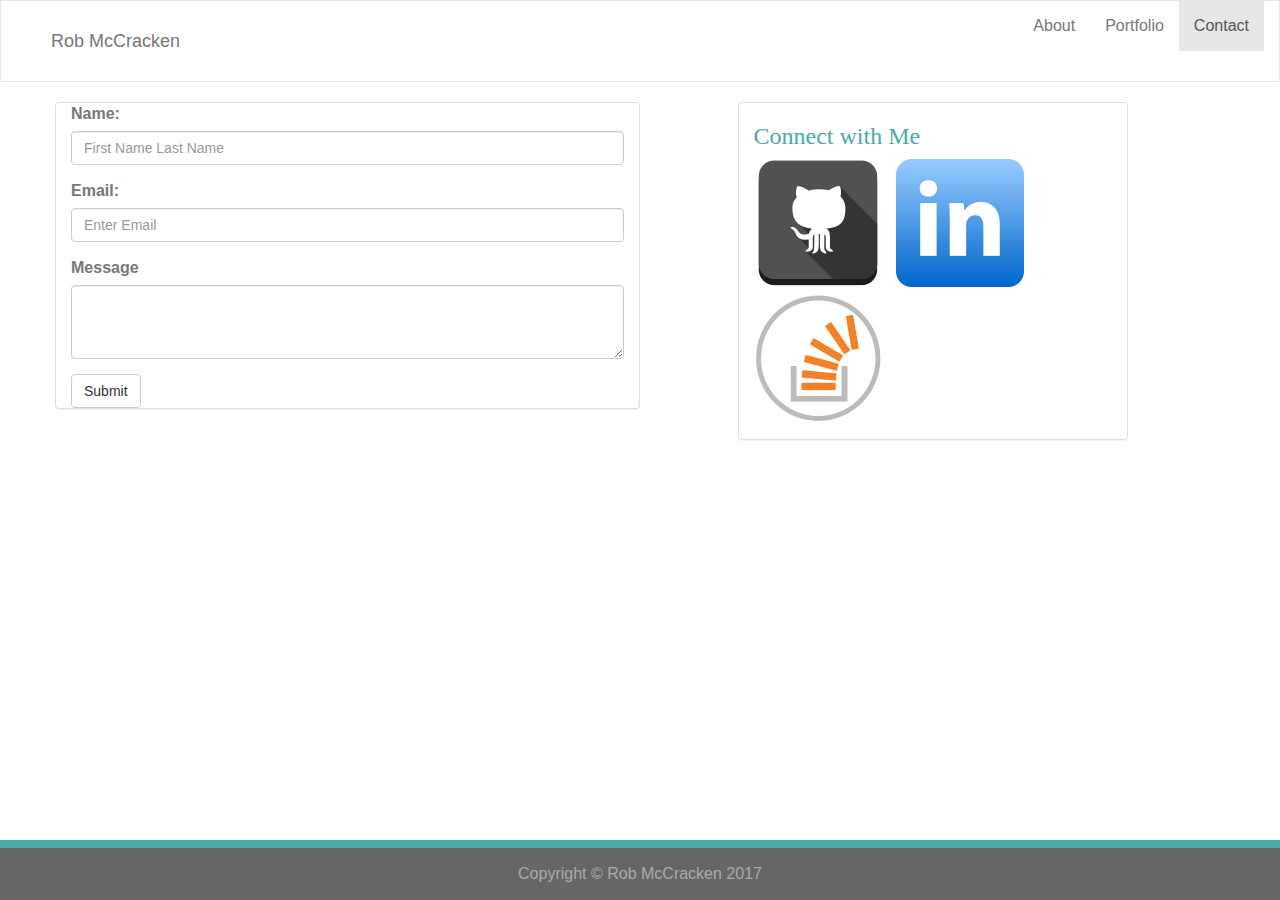
==== contact.html @ deae5d31 "Add files via upload" ====
<!DOCTYPE html>
<html lang="en">
<head>
  <title>Bootstrap Example</title>
  <meta charset="utf-8">
  <meta name="viewport" content="width=device-width, initial-scale=1">
  <link rel="stylesheet" href="https://maxcdn.bootstrapcdn.com/bootstrap/3.3.7/css/bootstrap.min.css">
  <script src="https://ajax.googleapis.com/ajax/libs/jquery/3.2.1/jquery.min.js"></script>
  <script src="https://maxcdn.bootstrapcdn.com/bootstrap/3.3.7/js/bootstrap.min.js"></script>
  <link rel="stylesheet" type="text/css" href="assets/css/style.css">
</head>
<body>

<nav class="navbar navbar-default">
  <div class="container-fluid">
    <div class="navbar-header">
      <button type="button" class="navbar-toggle" data-toggle="collapse" data-target="#myNavbar">
        <span class="icon-bar"></span>
        <span class="icon-bar"></span>
        <span class="icon-bar"></span>
      </button>
      <a class="navbar-brand" href="#">Rob McCracken</a>
    </div>
    <div class="collapse navbar-collapse" id="myNavbar">
    <ul class="nav navbar-nav navbar-right">
      <li><a href="index.html">About</a></li>
      <li><a href="portfolio.html">Portfolio</a></li>
      <li class="active"><a href=contact.html>Contact</a></li>
    </ul>
</div>
  </div>
</nav>
  
<div class="container">
    <div class="row">
       	<div class="col-sm-6 panel panel-default">
 			<form action="/action_page.php">
  				<div class="form-group">
  			    	<label for="name">Name:</label>
  				 	   <input type="name" class="form-control" id="email" placeholder="First Name Last Name" name="name">
   		 		</div>
   				<div class="form-group">
    				<label for="email">Email:</label>
    					<input type="email" class="form-control" id="pwd" placeholder="Enter Email" name="email">
    			</div>
  				<div class="form-group">
  					<label for="exampleFormControlTextarea1">Message</label>
   						<textarea class="form-control" id="exampleFormControlTextarea1" rows="3"></textarea>
  				</div>
    				<button type="submit" class="btn btn-default">Submit</button>
 			</form>
	</div>
           <div class="col-sm-4 col-sm-offset-1 panel panel-default">
            <h3>Connect with Me</h3>
            <nav>
              <ul class="list-inline">
                <li><a href="https://github.com/rmccracken" target="_blank"><img class= "img-responsive" src="assets/images/github.png" alt="github"></a></li>
                <li><a href="https://www.linkedin.com/in/rob-mccracken-3b6445b2" target="_blank"><img class= "img-responsive" src="assets/images/linkd.png" alt="linkedin"></a></li>
                <li><a href="https://stackoverflow.com/users/8650806/r-mccracken" target="_blank"><img class= "img-responsive" src="assets/images/stack.png" alt="stackoverflow"></a></li>
              </ul>
            </nav>
          </div>
        </div>
      </div>
  </body>
  </main>

  <footer class="footer">
        <div class="container">
          <p class="text-center p-3"> Copyright &copy; Rob McCracken 2017</p>
        </div>
  </footer>


</body>
</html>
---- assets/css/style.css ----
html {
  position: relative;
  min-height: 100%;
}

body {
	font-family: Arial, "Helvetica Neue", Helvetica, sans-serif;
  font-size: 16px;
	color: #777777;
	background-image: url("../images/textured_paper.png");
  /* Margin bottom by footer height */
  margin-bottom: 60px;
}

h1, h2, h3, #myname {
	font-family: Georgia, Times, "Times New Roman", serif;
	color: #4aaaa5;
}
.navbar {
	padding-left: 20px;
	border-radius: 0;
	min-height: 80px;
	background-color: #ffffff;
}

.navbar h1 {
	color: #4aaaa5;

	
}

.navbar-brand {
  padding: 0 30px;
  height: 80px;
  line-height: 80px;
  background-color: #ffffff;
}

.navbar-toggle {
  margin-top: 23px;
  padding: 9px 10px;
}

.caption {
	color: white;
	background-color: #4aaaa5;
	font-size: 24px;
}

.footer {
  position: absolute;
  bottom: 0;
  width: 100%;
  height: 60px;
  line-height: 52px;
  background-color: #666;
  color: #aaa;
  border-top: 8px solid #4aaaa5;
}

.footer p {
  margin: 0;
  color: #aaa;
}
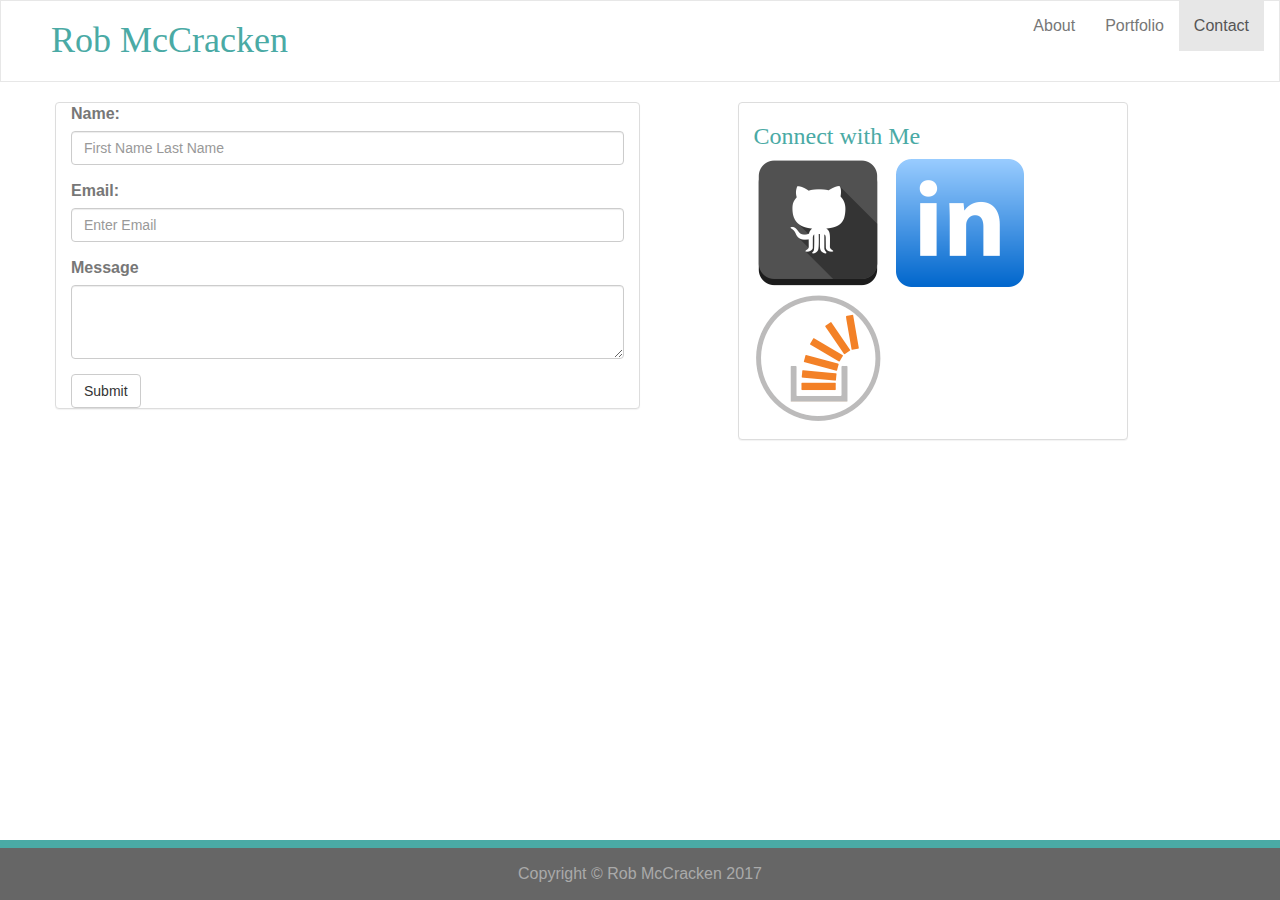
==== commit eb8b9d5f: "Add files via upload" ====
--- a/contact.html
+++ b/contact.html
@@ -19,7 +19,7 @@
         <span class="icon-bar"></span>
         <span class="icon-bar"></span>
       </button>
-      <a class="navbar-brand" href="#">Rob McCracken</a>
+      <a class="navbar-brand" href="#"><h1>Rob McCracken</h1></a>
     </div>
     <div class="collapse navbar-collapse" id="myNavbar">
     <ul class="nav navbar-nav navbar-right">
